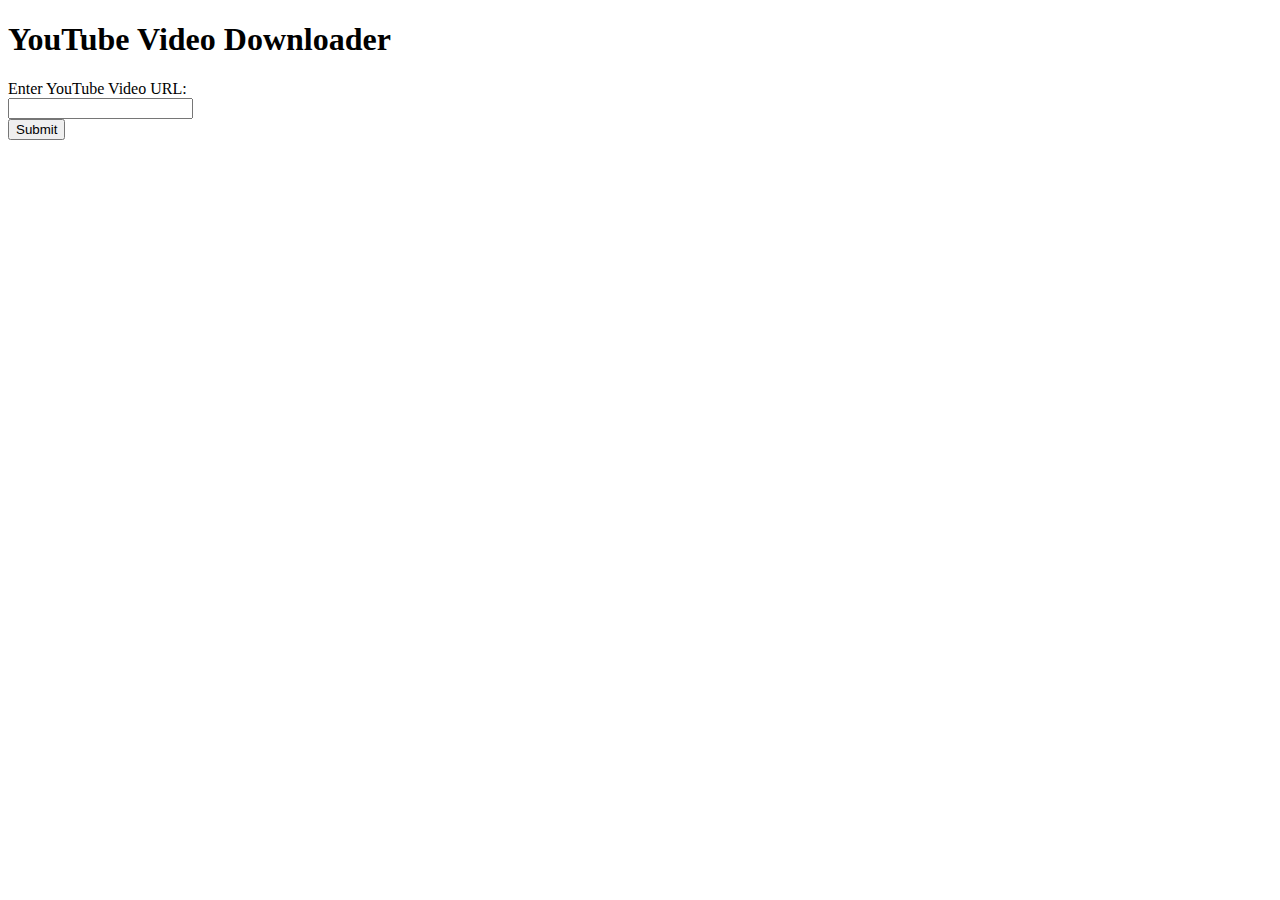
==== templates/index.html @ 5547db1e "prototype" ====
<!-- <!DOCTYPE html>
<html lang="en">
  <head>
    <meta charset="UTF-8" />
    <meta name="viewport" content="width=device-width, initial-scale=1.0" />
    <script src="/static/script.js"></script>
    <title>Add YouTube Video</title>
  </head>
  <body>
    <input type="text" id="videoUrl" placeholder="Enter YouTube Video URL" />
    <button onclick="addVideo()">Add Video</button>
    <button onclick="addVideo()">Download audio</button>

    <div id="videoContainer"></div>
  </body>
</html> -->

<!DOCTYPE html>
<html lang="en">
<head>
    <meta charset="UTF-8">
    <meta name="viewport" content="width=device-width, initial-scale=1.0">
    <title>YouTube Video Downloader</title>
</head>
<body>
    <h1>YouTube Video Downloader</h1>
    <form action="/add_video" method="post">
        <label for="videoUrl">Enter YouTube Video URL:</label><br>
        <input type="text" id="videoUrl" name="videoUrl"><br>
        <button type="submit">Submit</button>
    </form>
    <div id="videoContainer"></div>

    <!-- <script>
        // Function to display embedded video
        function displayEmbeddedVideo(embedCode) {
            var videoContainer = document.getElementById("videoContainer");
            videoContainer.innerHTML = embedCode;
        }
    </script> -->
</body>
</html>
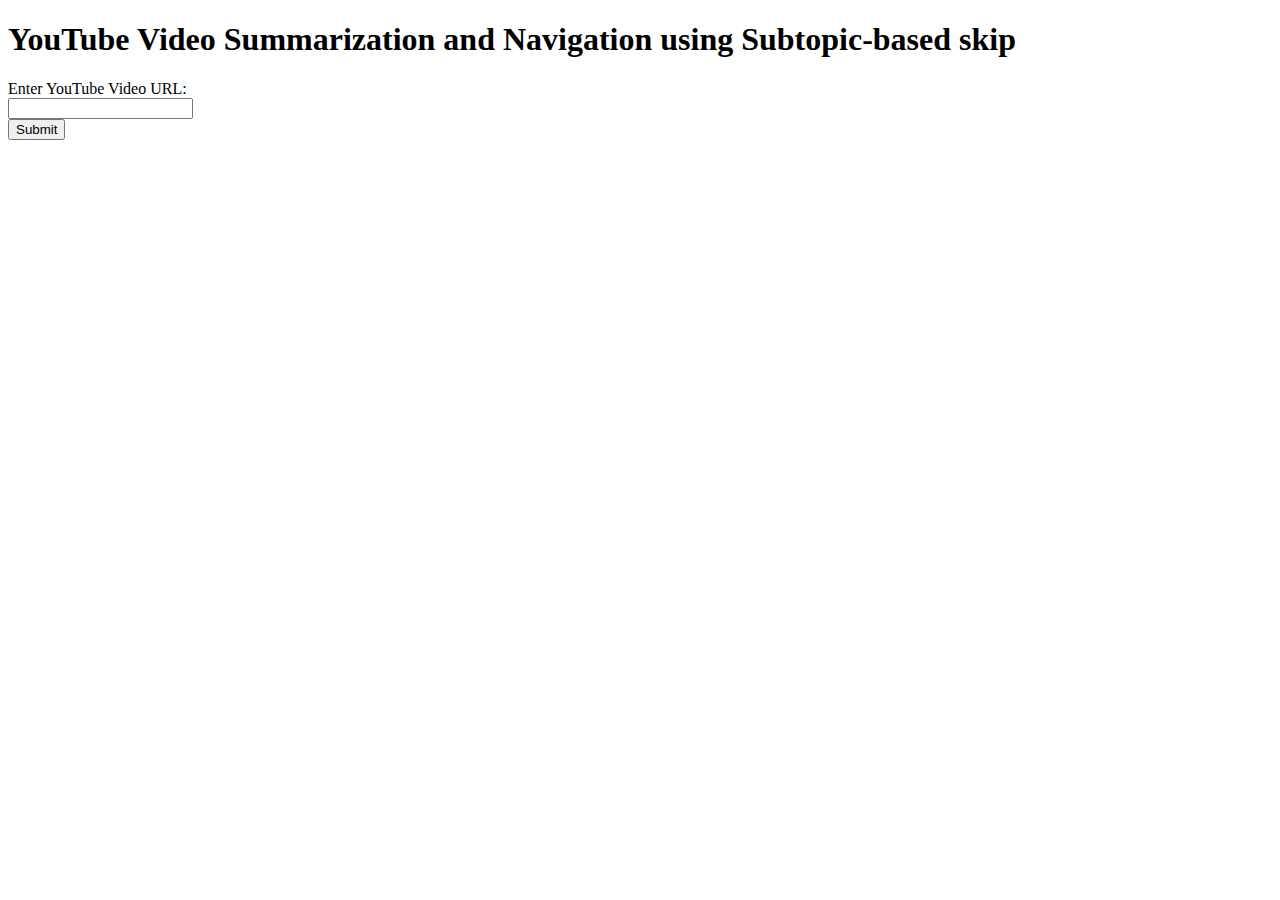
==== commit d451d4c6: "commiting translation and summarization pages" ====
--- a/templates/index.html
+++ b/templates/index.html
@@ -23,7 +23,7 @@
     <title>YouTube Video Downloader</title>
 </head>
 <body>
-    <h1>YouTube Video Downloader</h1>
+    <h1>YouTube Video Summarization and Navigation using Subtopic-based skip</h1>
     <form action="/add_video" method="post">
         <label for="videoUrl">Enter YouTube Video URL:</label><br>
         <input type="text" id="videoUrl" name="videoUrl"><br>
